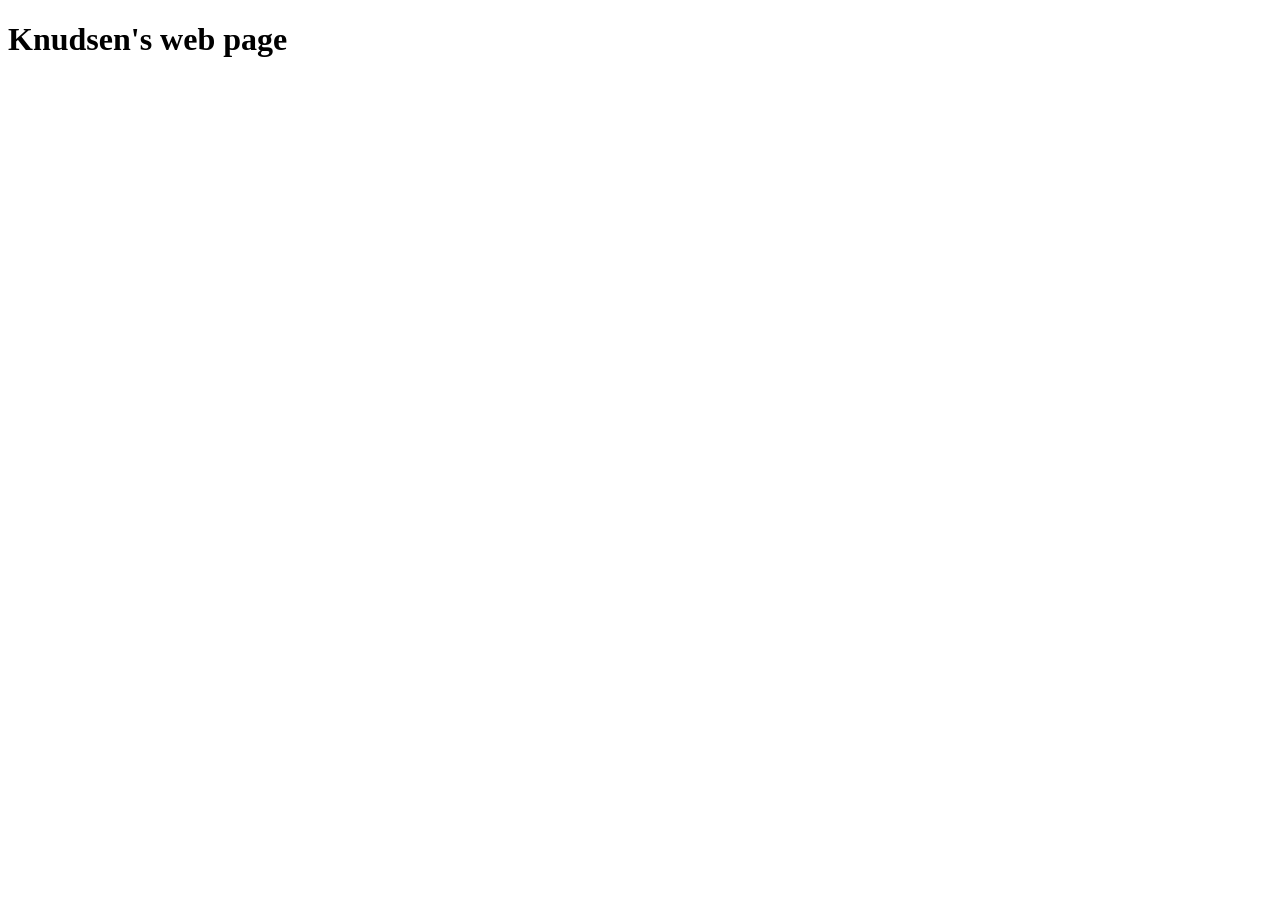
==== index.html @ 0d277525 "created index.html file" ====
<!DOCTYPE html>
<html lang="en">
<head>
    <meta charset="UTF-8">
    <meta name="viewport" content="width=device-width, initial-scale=1.0">
    <title>Document</title>
</head>
<body>
    <h1>Knudsen's web page</h1>
</body>
</html>
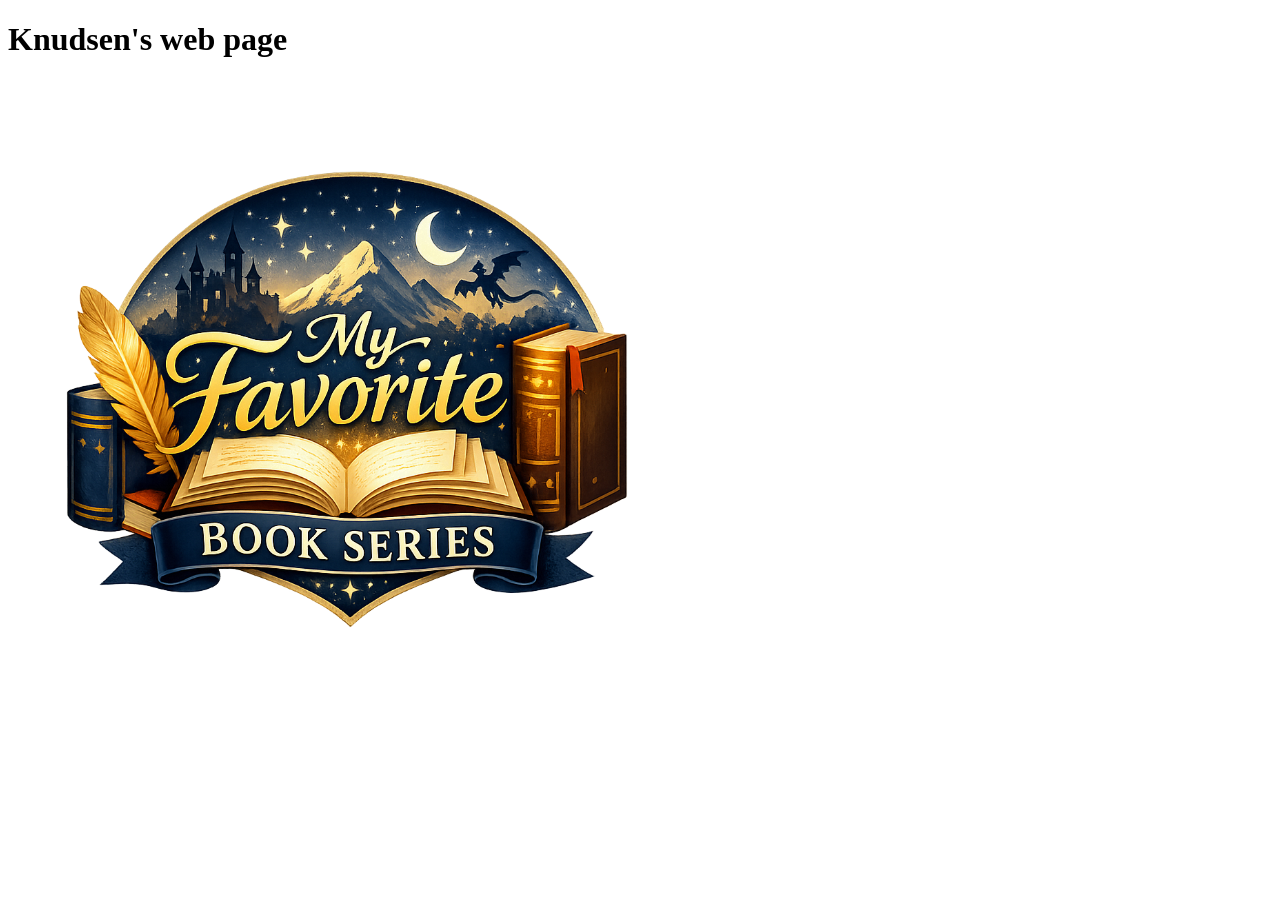
==== commit 515974cd: "Created images folder. Uploaded logo. Added to homepage." ====
--- a/index.html
+++ b/index.html
@@ -7,5 +7,12 @@
 </head>
 <body>
     <h1>Knudsen's web page</h1>
+
+    <section id="container">
+        <img id="logo" src="images/logo.png">
+        
+    </section>
+
+
 </body>
 </html>
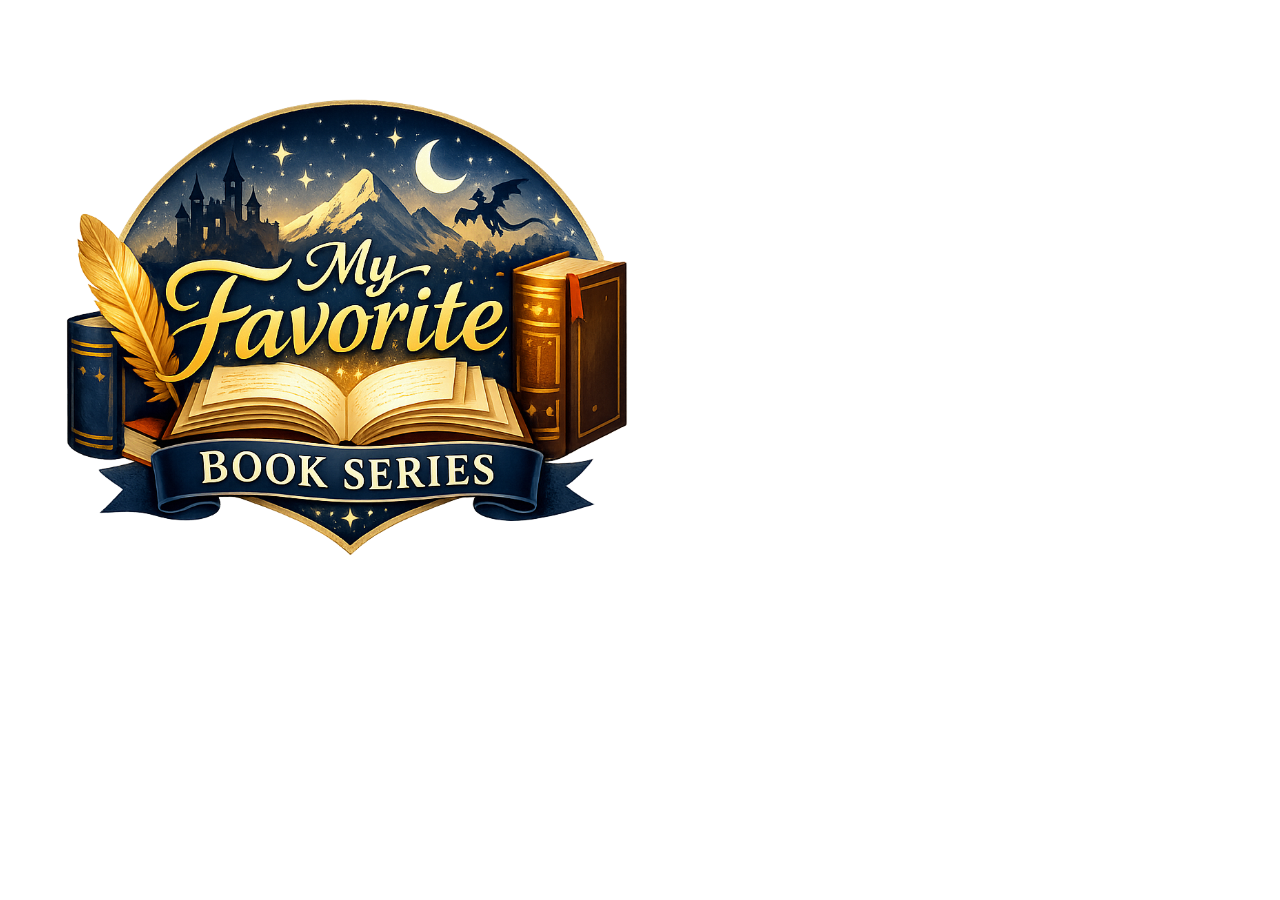
==== commit 9acf89cf: "Updated page title." ====
--- a/index.html
+++ b/index.html
@@ -3,10 +3,9 @@
 <head>
     <meta charset="UTF-8">
     <meta name="viewport" content="width=device-width, initial-scale=1.0">
-    <title>Document</title>
+    <title>My Favorite Books</title>
 </head>
 <body>
-    <h1>Knudsen's web page</h1>
 
     <section id="container">
         <img id="logo" src="images/logo.png">
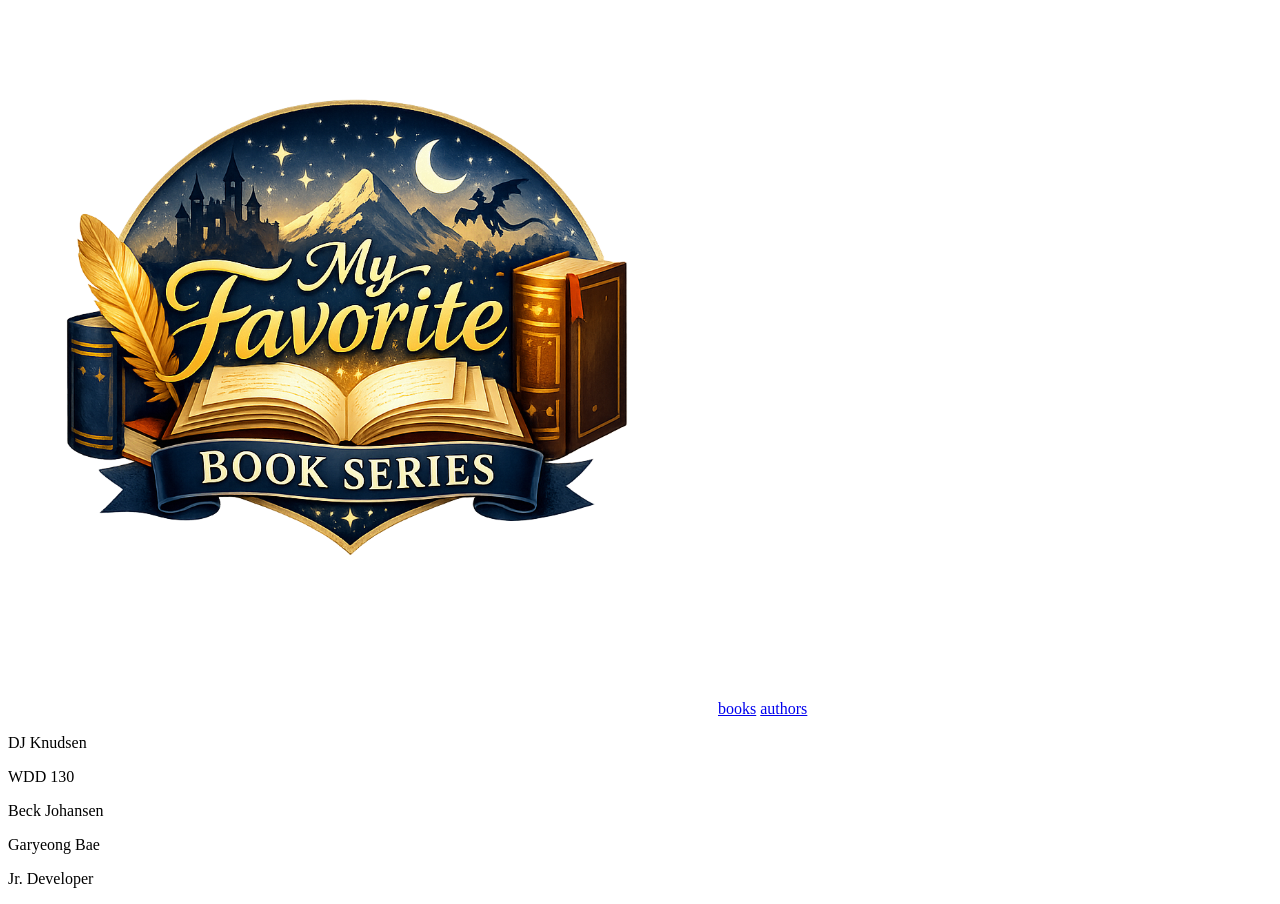
==== commit 7eb497ea: "header & footer html created" ====
--- a/index.html
+++ b/index.html
@@ -6,12 +6,22 @@
     <title>My Favorite Books</title>
 </head>
 <body>
-
+    <header>
+         <img id="logo" src="images/logo.png">
+         <a href="books.html">books</a>
+         <a href="authors.html">authors</a>
+    </header>
     <section id="container">
-        <img id="logo" src="images/logo.png">
+       
         
     </section>
 
-
+    <footer>
+        <p>DJ Knudsen</p>
+        <p>WDD 130</p>
+        <p>Beck Johansen</p>
+        <p>Garyeong Bae</p>
+        <p>Jr. Developer</p>
+    </footer>
 </body>
 </html>
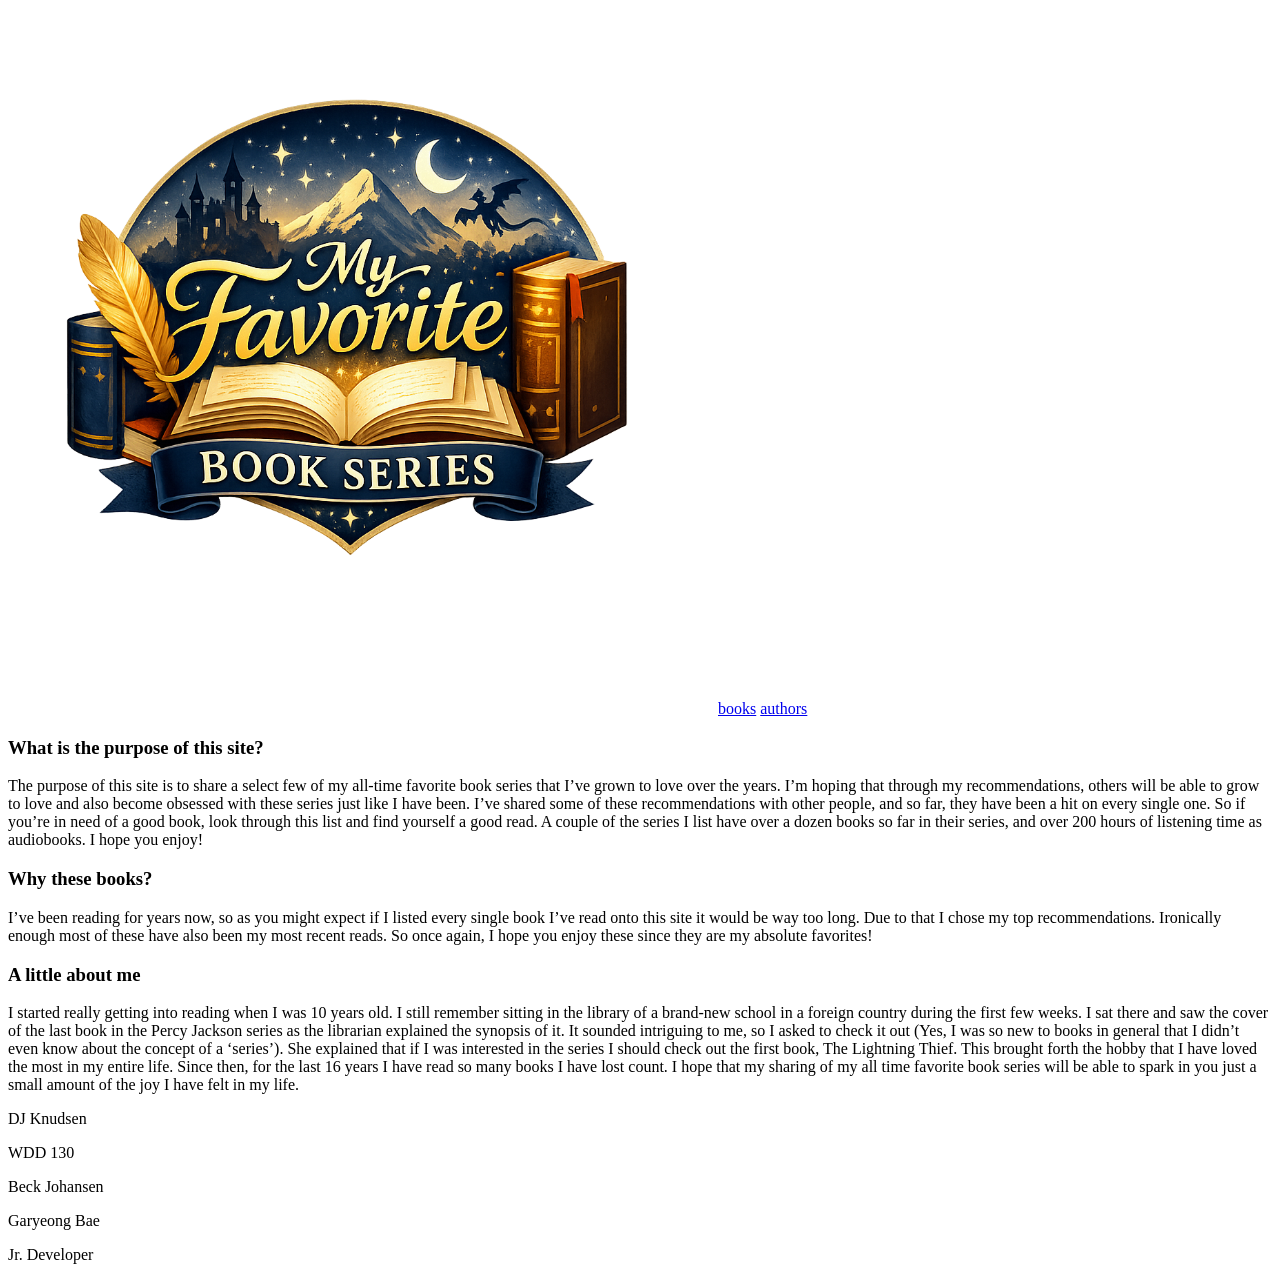
==== commit fd975b44: "body content added to home page" ====
--- a/index.html
+++ b/index.html
@@ -11,9 +11,16 @@
          <a href="books.html">books</a>
          <a href="authors.html">authors</a>
     </header>
+
     <section id="container">
-       
-        
+       <h3>What is the purpose of this site?</h3>
+       <p>The purpose of this site is to share a select few of my all-time favorite book series that I’ve grown to love over the years. I’m hoping that through my recommendations, others will be able to grow to love and also become obsessed with these series just like I have been. I’ve shared some of these recommendations with other people, and so far, they have been a hit on every single one. So if you’re in need of a good book, look through this list and find yourself a good read. A couple of the series I list have over a dozen books so far in their series, and over 200 hours of listening time as audiobooks. I hope you enjoy!</p>
+
+       <h3>Why these books?</h3>
+       <p>I’ve been reading for years now, so as you might expect if I listed every single book I’ve read onto this site it would be way too long. Due to that I chose my top recommendations. Ironically enough most of these have also been my most recent reads. So once again, I hope you enjoy these since they are my absolute favorites!</p>
+
+       <h3>A little about me</h3>
+       <p>I started really getting into reading when I was 10 years old. I still remember sitting in the library of a brand-new school in a foreign country during the first few weeks. I sat there and saw the cover of the last book in the Percy Jackson series as the librarian explained the synopsis of it. It sounded intriguing to me, so I asked to check it out (Yes, I was so new to books in general that I didn’t even know about the concept of a ‘series’). She explained that if I was interested in the series I should check out the first book, The Lightning Thief. This brought forth the hobby that I have loved the most in my entire life. Since then, for the last 16 years I have read so many books I have lost count. I hope that my sharing of my all time favorite book series will be able to spark in you just a small amount of the joy I have felt in my life.</p>
     </section>
 
     <footer>
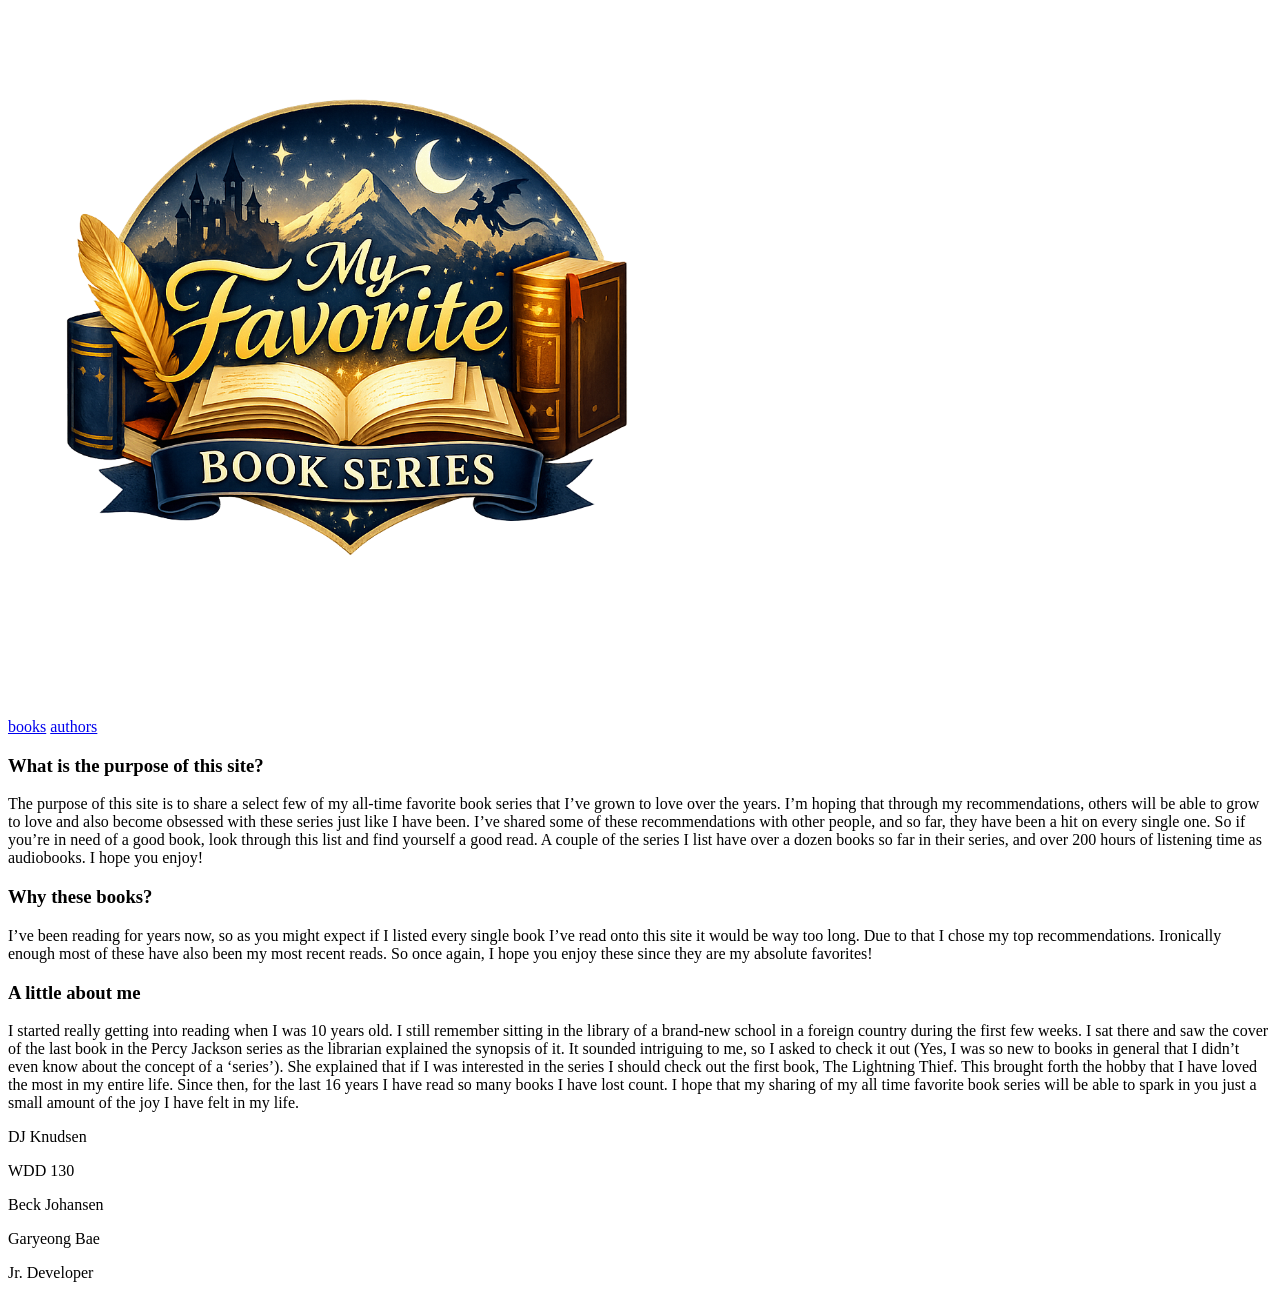
==== commit f0fc6121: "added nav tag child pages will replace the link to their page with that of index.html" ====
--- a/index.html
+++ b/index.html
@@ -8,8 +8,11 @@
 <body>
     <header>
          <img id="logo" src="images/logo.png">
-         <a href="books.html">books</a>
-         <a href="authors.html">authors</a>
+         <nav>
+            <a href="books.html">books</a>
+            <a href="authors.html">authors</a>
+         </nav>
+        
     </header>
 
     <section id="container">
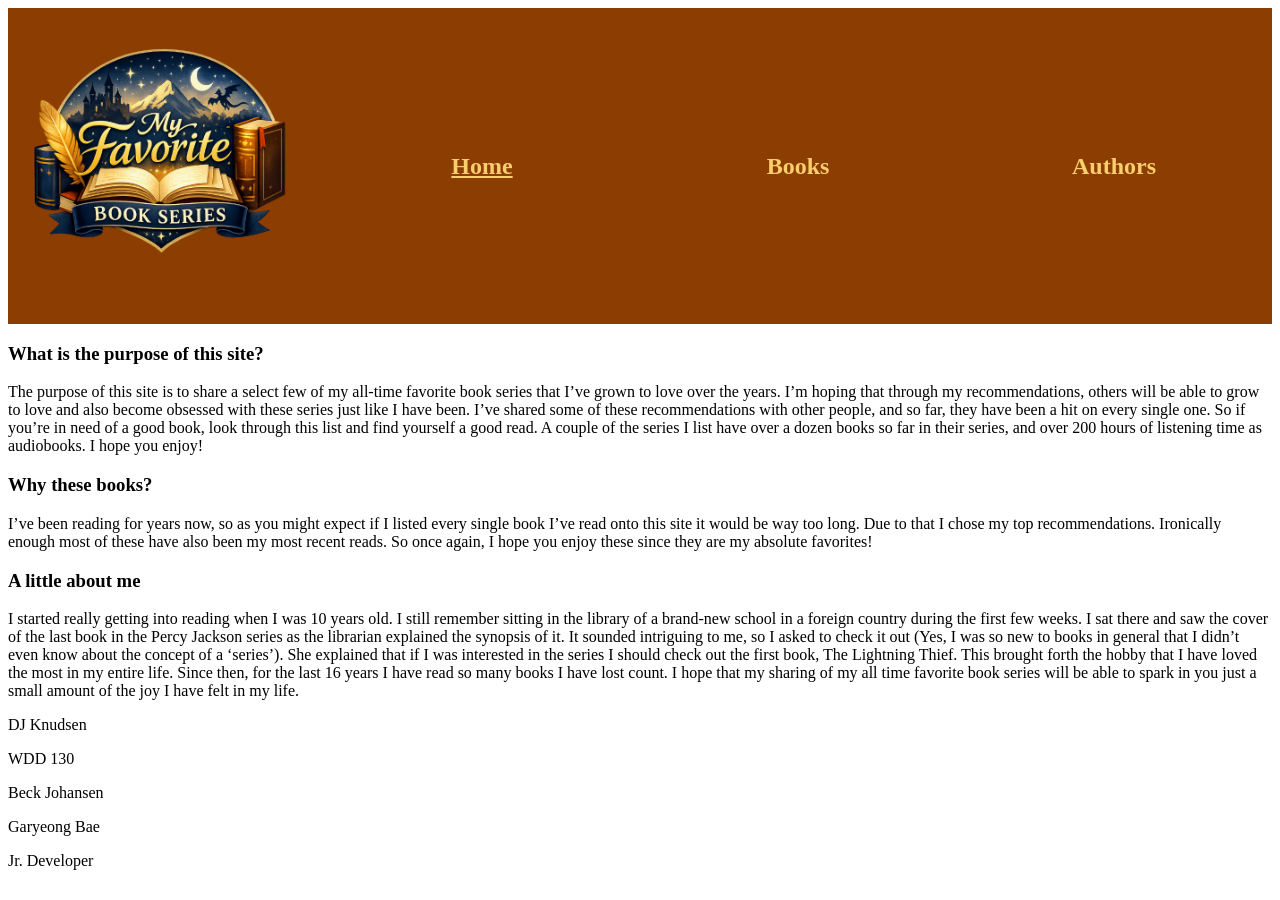
==== commit 2ef04396: "created stylesheet for home/header" ====
--- a/index.html
+++ b/index.html
@@ -4,13 +4,15 @@
     <meta charset="UTF-8">
     <meta name="viewport" content="width=device-width, initial-scale=1.0">
     <title>My Favorite Books</title>
+    <link rel="stylesheet" href="styles/home.css">
 </head>
 <body>
     <header>
          <img id="logo" src="images/logo.png">
          <nav>
-            <a href="books.html">books</a>
-            <a href="authors.html">authors</a>
+            <h1 id="current-page-link"><u>Home</u></h1>
+            <h1 id="second-page-link"><a href="books.html">Books</a></h1>
+            <h1 id="third-page-link"><a href="authors.html">Authors</a></h1>
          </nav>
         
     </header>
--- a/styles/home.css
+++ b/styles/home.css
@@ -0,0 +1,46 @@
+@import url('https://fonts.googleapis.com/css2?family=Baskervville:ital,wght@0,400..700;1,400..700&family=EB+Garamond:ital,wght@0,400..800;1,400..800&display=swap');
+
+header {
+    display: grid;
+    background-color: #8C3D01;
+    grid-template-columns: 1fr 3fr;
+}
+
+nav{
+    display: grid;
+    grid-template-columns: 1fr 1fr 1fr;
+    text-align: center;
+    place-content: center;
+}
+
+header h1 {
+    color: #FACE6D;
+    
+}
+
+header a {
+  text-decoration: none;
+  color: inherit;
+}
+
+a:hover {
+    text-decoration: underline;
+}
+
+
+#logo {
+    grid-column: 1/2;
+    width: 100%;
+}
+
+#current-page-link {
+    grid-column: 1/2;
+}
+
+#second-page-link {
+    grid-column: 2/3;
+}
+
+#third-page-link {
+    grid-column: 3/4;
+}
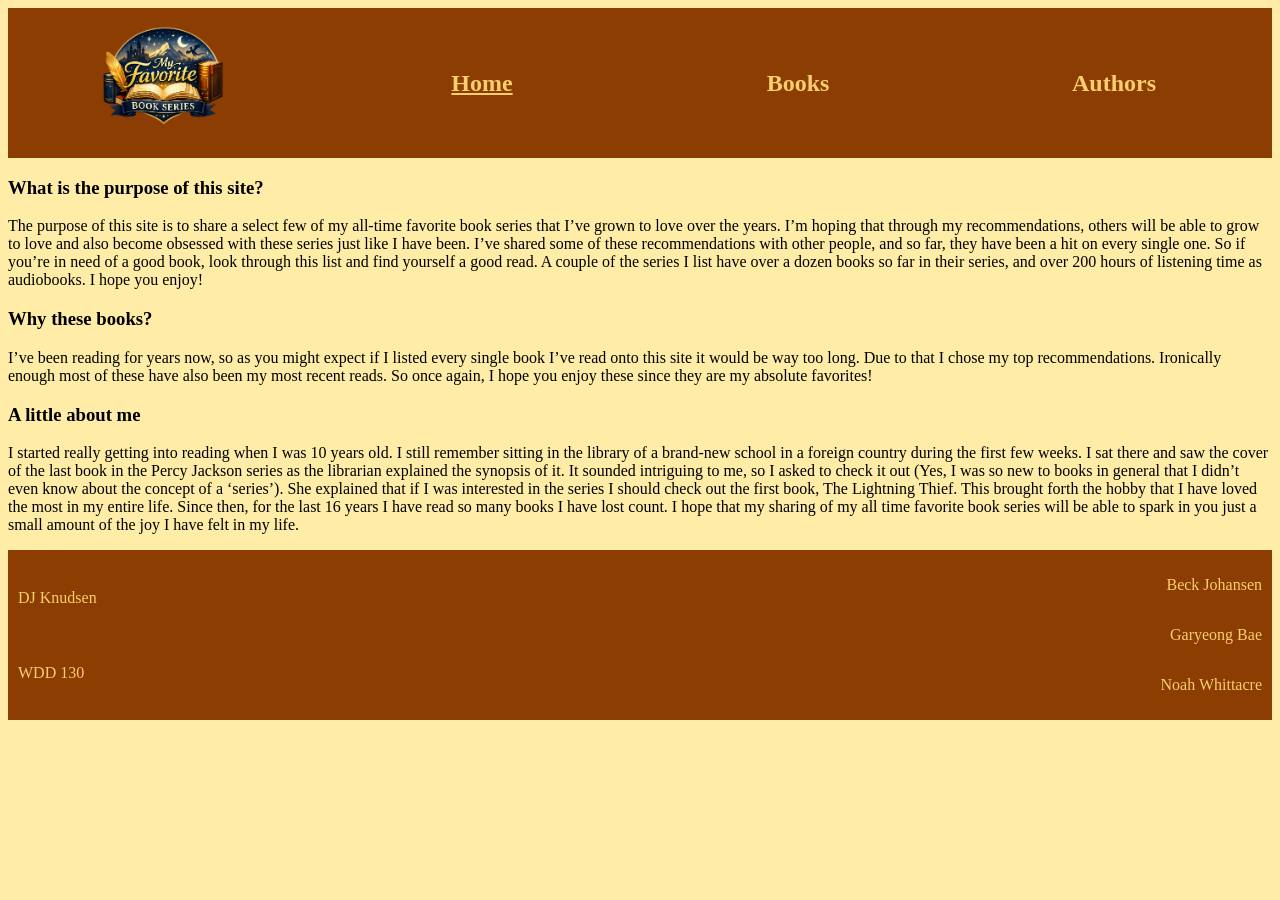
==== commit dcba493c: "Updated header and footer" ====
--- a/index.html
+++ b/index.html
@@ -29,11 +29,15 @@
     </section>
 
     <footer>
-        <p>DJ Knudsen</p>
-        <p>WDD 130</p>
-        <p>Beck Johansen</p>
-        <p>Garyeong Bae</p>
-        <p>Jr. Developer</p>
+        <div id="left-foot">
+            <p>DJ Knudsen</p>
+            <p>WDD 130</p>
+        </div>
+        <div id="right-foot">
+            <p>Beck Johansen</p>
+            <p>Garyeong Bae</p>
+            <p>Noah Whittacre</p>
+        </div>
     </footer>
 </body>
 </html>
--- a/styles/home.css
+++ b/styles/home.css
@@ -30,7 +30,8 @@
 
 #logo {
     grid-column: 1/2;
-    width: 100%;
+    max-height: 150px;
+    place-self: center;
 }
 
 #current-page-link {
@@ -43,4 +44,33 @@
 
 #third-page-link {
     grid-column: 3/4;
+}
+
+footer {
+    display: grid;
+    background-color: #8C3D01;
+    grid-template-columns: 1fr 1fr;
+}
+
+footer p {
+    color: #FACE6D;
+    max-height: 100px;
+}
+
+#left-foot {
+    display: grid;
+    grid-template-rows: 1fr 1fr;
+    margin: 10px;
+    align-items: center;
+}
+
+#right-foot {
+    display: grid;
+    grid-template-rows: 1fr 1fr 1fr;
+    margin: 10px;
+    text-align: right;
+}
+
+body {
+    background-color: #FFECA7;
 }
